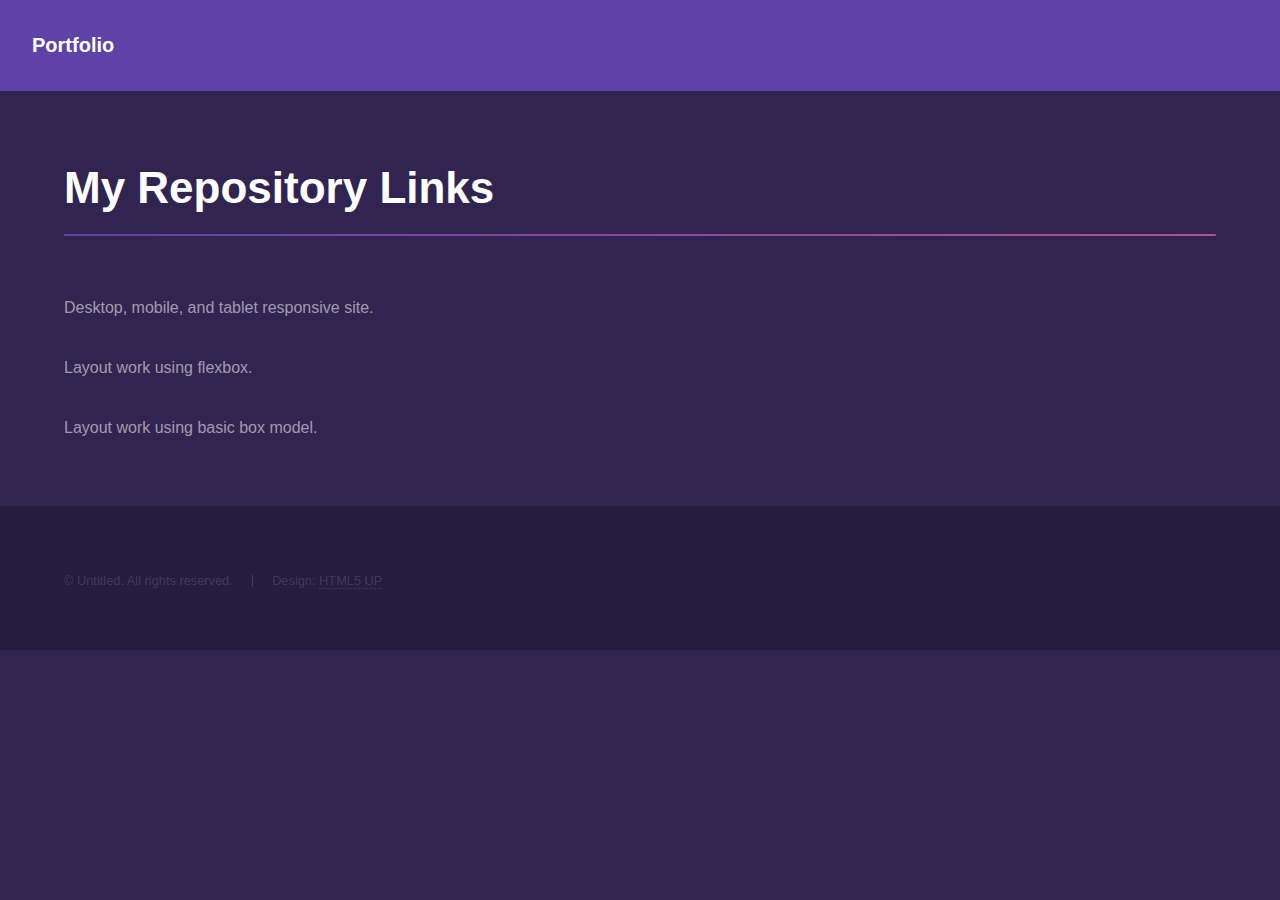
==== generic.html @ 074ce319 "Fixed Root Directory Problem" ====
﻿<!DOCTYPE HTML>
<!--
	Hyperspace by HTML5 UP
	html5up.net | @ajlkn
	Free for personal and commercial use under the CCA 3.0 license (html5up.net/license)
-->
<html>
	<head>
		<title>GitHub Repos - Kodi O'Neil</title>
		<meta charset="utf-8" />
		<meta name="viewport" content="width=device-width, initial-scale=1, user-scalable=no" />
		<link rel="stylesheet" href="assets/css/main.css" />
		<noscript><link rel="stylesheet" href="assets/css/noscript.css" /></noscript>
	</head>
	<body class="is-preload">

		<!-- Header -->
			<header id="header">
				<a href="index.html" class="title">Portfolio</a>
			</header>

		<!-- Wrapper -->
			<div id="wrapper">

				<!-- Main -->
					<section id="main" class="wrapper">
                        <div class="inner">
                            <h1 class="major">My Repository Links</h1>
                            <a href="https://github.com/yutveg/responsive-web-design-I/tree/kodi-oneil"><p>Desktop, mobile, and tablet responsive site.</p></a>
                            <a href="https://github.com/yutveg/UI-III-Flexbox/tree/flexboxdoublebranch"><p>Layout work using flexbox.</p></a>
                            <a href="https://github.com/yutveg/User-Interface/tree/Kodi-ONeil-Double"><p>Layout work using basic box model.</p></a>
                        </div>
					</section>

			</div>

		<!-- Footer -->
			<footer id="footer" class="wrapper alt">
				<div class="inner">
					<ul class="menu">
						<li>&copy; Untitled. All rights reserved.</li><li>Design: <a href="http://html5up.net">HTML5 UP</a></li>
					</ul>
				</div>
			</footer>

		<!-- Scripts -->
			<script src="assets/js/jquery.min.js"></script>
			<script src="assets/js/jquery.scrollex.min.js"></script>
			<script src="assets/js/jquery.scrolly.min.js"></script>
			<script src="assets/js/browser.min.js"></script>
			<script src="assets/js/breakpoints.min.js"></script>
			<script src="assets/js/util.js"></script>
			<script src="assets/js/main.js"></script>

	</body>
</html>
---- assets/css/main.css ----
@import url(fontawesome-all.min.css);

/*
	Hyperspace by HTML5 UP
	html5up.net | @ajlkn
	Free for personal and commercial use under the CCA 3.0 license (html5up.net/license)
*/

html, body, div, span, applet, object,
iframe, h1, h2, h3, h4, h5, h6, p, blockquote,
pre, a, abbr, acronym, address, big, cite,
code, del, dfn, em, img, ins, kbd, q, s, samp,
small, strike, strong, sub, sup, tt, var, b,
u, i, center, dl, dt, dd, ol, ul, li, fieldset,
form, label, legend, table, caption, tbody,
tfoot, thead, tr, th, td, article, aside,
canvas, details, embed, figure, figcaption,
footer, header, hgroup, menu, nav, output, ruby,
section, summary, time, mark, audio, video {
	margin: 0;
	padding: 0;
	border: 0;
	font-size: 100%;
	font: inherit;
	vertical-align: baseline;}

article, aside, details, figcaption, figure,
footer, header, hgroup, menu, nav, section {
	display: block;}

body {
	line-height: 1;
}

ol, ul {
	list-style: none;
}

blockquote, q {
	quotes: none;
}

	blockquote:before, blockquote:after, q:before, q:after {
		content: '';
		content: none;
	}

table {
	border-collapse: collapse;
	border-spacing: 0;
}

body {
	-webkit-text-size-adjust: none;
}

mark {
	background-color: transparent;
	color: inherit;
}

input::-moz-focus-inner {
	border: 0;
	padding: 0;
}

input, select, textarea {
	-moz-appearance: none;
	-webkit-appearance: none;
	-ms-appearance: none;
	appearance: none;
}

/* Basic */

	@-ms-viewport {
		width: device-width;
	}

	body {
		-ms-overflow-style: scrollbar;
	}

	@media screen and (max-width: 480px) {

		html, body {
			min-width: 320px;
		}

	}

	html {
		box-sizing: border-box;
	}

	*, *:before, *:after {
		box-sizing: inherit;
	}

	body {
		background: #312450;
	}

		body.is-preload *, body.is-preload *:before, body.is-preload *:after {
			-moz-animation: none !important;
			-webkit-animation: none !important;
			-ms-animation: none !important;
			animation: none !important;
			-moz-transition: none !important;
			-webkit-transition: none !important;
			-ms-transition: none !important;
			transition: none !important;
		}

/* Type */

	body, input, select, textarea {
		color: rgba(255, 255, 255, 0.55);
		font-family: Arial, Helvetica, sans-serif;
		font-size: 16.5pt;
		font-weight: normal;
		line-height: 1.75;
	}

		@media screen and (max-width: 1680px) {

			body, input, select, textarea {
				font-size: 13pt;
			}

		}

		@media screen and (max-width: 1280px) {

			body, input, select, textarea {
				font-size: 12pt;
			}

		}

		@media screen and (max-width: 360px) {

			body, input, select, textarea {
				font-size: 11pt;
			}

		}

	a {
		-moz-transition: color 0.2s ease, border-bottom-color 0.2s ease;
		-webkit-transition: color 0.2s ease, border-bottom-color 0.2s ease;
		-ms-transition: color 0.2s ease, border-bottom-color 0.2s ease;
		transition: color 0.2s ease, border-bottom-color 0.2s ease;
		border-bottom: dotted 1px rgba(255, 255, 255, 0.35);
		color: inherit;
		text-decoration: none;
	}

		a:hover {
			border-bottom-color: transparent;
			color: #ffffff;
		}

	strong, b {
		color: #ffffff;
		font-weight: bold;
	}

	em, i {
		font-style: italic;
	}

	p {
		margin: 0 0 2em 0;
	}

	h1, h2, h3, h4, h5, h6 {
		color: #ffffff;
		font-weight: bold;
		line-height: 1.5;
		margin: 0 0 0.5em 0;
	}

		h1 a, h2 a, h3 a, h4 a, h5 a, h6 a {
			color: inherit;
			text-decoration: none;
		}

	h1 {
		font-size: 2.75em;
	}

		h1.major {
			margin: 0 0 1.3em 0;
			position: relative;
			padding-bottom: 0.35em;
		}

			h1.major:after {
				background-image: -moz-linear-gradient(to right, #5e42a6, #b74e91);
				background-image: -webkit-linear-gradient(to right, #5e42a6, #b74e91);
				background-image: -ms-linear-gradient(to right, #5e42a6, #b74e91);
				background-image: linear-gradient(to right, #5e42a6, #b74e91);
				-moz-transition: max-width 0.2s ease;
				-webkit-transition: max-width 0.2s ease;
				-ms-transition: max-width 0.2s ease;
				transition: max-width 0.2s ease;
				border-radius: 0.2em;
				bottom: 0;
				content: '';
				height: 0.05em;
				position: absolute;
				right: 0;
				width: 100%;
			}

	h2 {
		font-size: 1.75em;
	}

	h3 {
		font-size: 1.1em;
	}

	h4 {
		font-size: 1em;
	}

	h5 {
		font-size: 0.8em;
	}

	h6 {
		font-size: 0.6em;
	}

	@media screen and (max-width: 736px) {

		h1 {
			font-size: 2em;
		}

		h2 {
			font-size: 1.25em;
		}

		h3 {
			font-size: 1em;
		}

		h4 {
			font-size: 0.8em;
		}

		h5 {
			font-size: 0.6em;
		}

		h6 {
			font-size: 0.6em;
		}

	}

	sub {
		font-size: 0.8em;
		position: relative;
		top: 0.5em;
	}

	sup {
		font-size: 0.8em;
		position: relative;
		top: -0.5em;
	}

	blockquote {
		border-left: solid 4px rgba(255, 255, 255, 0.15);
		font-style: italic;
		margin: 0 0 2em 0;
		padding: 0.5em 0 0.5em 2em;
	}

	code {
		background: rgba(255, 255, 255, 0.05);
		border-radius: 0.25em;
		border: solid 1px rgba(255, 255, 255, 0.15);
		font-family: "Courier New", monospace;
		font-size: 0.9em;
		margin: 0 0.25em;
		padding: 0.25em 0.65em;
	}

	pre {
		-webkit-overflow-scrolling: touch;
		font-family: "Courier New", monospace;
		font-size: 0.9em;
		margin: 0 0 2em 0;
	}

		pre code {
			display: block;
			line-height: 1.75em;
			padding: 1em 1.5em;
			overflow-x: auto;
		}

	hr {
		border: 0;
		border-bottom: solid 1px rgba(255, 255, 255, 0.15);
		margin: 2em 0;
	}

		hr.major {
			margin: 3em 0;
		}

	.align-left {
		text-align: left;
	}

	.align-center {
		text-align: center;
	}

	.align-right {
		text-align: right;
	}

/* Row */

	.row {
		display: flex;
		flex-wrap: wrap;
		box-sizing: border-box;
		align-items: stretch;
	}

		.row > * {
			box-sizing: border-box;
		}

		.row.gtr-uniform > * > :last-child {
			margin-bottom: 0;
		}

		.row.aln-left {
			justify-content: flex-start;
		}

		.row.aln-center {
			justify-content: center;
		}

		.row.aln-right {
			justify-content: flex-end;
		}

		.row.aln-top {
			align-items: flex-start;
		}

		.row.aln-middle {
			align-items: center;
		}

		.row.aln-bottom {
			align-items: flex-end;
		}

		.row > .imp {
			order: -1;
		}

		.row > .col-1 {
			width: 8.33333%;
		}

		.row > .off-1 {
			margin-left: 8.33333%;
		}

		.row > .col-2 {
			width: 16.66667%;
		}

		.row > .off-2 {
			margin-left: 16.66667%;
		}

		.row > .col-3 {
			width: 25%;
		}

		.row > .off-3 {
			margin-left: 25%;
		}

		.row > .col-4 {
			width: 33.33333%;
		}

		.row > .off-4 {
			margin-left: 33.33333%;
		}

		.row > .col-5 {
			width: 41.66667%;
		}

		.row > .off-5 {
			margin-left: 41.66667%;
		}

		.row > .col-6 {
			width: 50%;
		}

		.row > .off-6 {
			margin-left: 50%;
		}

		.row > .col-7 {
			width: 58.33333%;
		}

		.row > .off-7 {
			margin-left: 58.33333%;
		}

		.row > .col-8 {
			width: 66.66667%;
		}

		.row > .off-8 {
			margin-left: 66.66667%;
		}

		.row > .col-9 {
			width: 75%;
		}

		.row > .off-9 {
			margin-left: 75%;
		}

		.row > .col-10 {
			width: 83.33333%;
		}

		.row > .off-10 {
			margin-left: 83.33333%;
		}

		.row > .col-11 {
			width: 91.66667%;
		}

		.row > .off-11 {
			margin-left: 91.66667%;
		}

		.row > .col-12 {
			width: 100%;
		}

		.row > .off-12 {
			margin-left: 100%;
		}

		.row.gtr-0 {
			margin-top: 0;
			margin-left: 0em;
		}

			.row.gtr-0 > * {
				padding: 0 0 0 0em;
			}

			.row.gtr-0.gtr-uniform {
				margin-top: 0em;
			}

				.row.gtr-0.gtr-uniform > * {
					padding-top: 0em;
				}

		.row.gtr-25 {
			margin-top: 0;
			margin-left: -0.375em;
		}

			.row.gtr-25 > * {
				padding: 0 0 0 0.375em;
			}

			.row.gtr-25.gtr-uniform {
				margin-top: -0.375em;
			}

				.row.gtr-25.gtr-uniform > * {
					padding-top: 0.375em;
				}

		.row.gtr-50 {
			margin-top: 0;
			margin-left: -0.75em;
		}

			.row.gtr-50 > * {
				padding: 0 0 0 0.75em;
			}

			.row.gtr-50.gtr-uniform {
				margin-top: -0.75em;
			}

				.row.gtr-50.gtr-uniform > * {
					padding-top: 0.75em;
				}

		.row {
			margin-top: 0;
			margin-left: -1.5em;
		}

			.row > * {
				padding: 0 0 0 1.5em;
			}

			.row.gtr-uniform {
				margin-top: -1.5em;
			}

				.row.gtr-uniform > * {
					padding-top: 1.5em;
				}

		.row.gtr-150 {
			margin-top: 0;
			margin-left: -2.25em;
		}

			.row.gtr-150 > * {
				padding: 0 0 0 2.25em;
			}

			.row.gtr-150.gtr-uniform {
				margin-top: -2.25em;
			}

				.row.gtr-150.gtr-uniform > * {
					padding-top: 2.25em;
				}

		.row.gtr-200 {
			margin-top: 0;
			margin-left: -3em;
		}

			.row.gtr-200 > * {
				padding: 0 0 0 3em;
			}

			.row.gtr-200.gtr-uniform {
				margin-top: -3em;
			}

				.row.gtr-200.gtr-uniform > * {
					padding-top: 3em;
				}

		@media screen and (max-width: 1680px) {

			.row {
				display: flex;
				flex-wrap: wrap;
				box-sizing: border-box;
				align-items: stretch;
			}

				.row > * {
					box-sizing: border-box;
				}

				.row.gtr-uniform > * > :last-child {
					margin-bottom: 0;
				}

				.row.aln-left {
					justify-content: flex-start;
				}

				.row.aln-center {
					justify-content: center;
				}

				.row.aln-right {
					justify-content: flex-end;
				}

				.row.aln-top {
					align-items: flex-start;
				}

				.row.aln-middle {
					align-items: center;
				}

				.row.aln-bottom {
					align-items: flex-end;
				}

				.row > .imp-xlarge {
					order: -1;
				}

				.row > .col-1-xlarge {
					width: 8.33333%;
				}

				.row > .off-1-xlarge {
					margin-left: 8.33333%;
				}

				.row > .col-2-xlarge {
					width: 16.66667%;
				}

				.row > .off-2-xlarge {
					margin-left: 16.66667%;
				}

				.row > .col-3-xlarge {
					width: 25%;
				}

				.row > .off-3-xlarge {
					margin-left: 25%;
				}

				.row > .col-4-xlarge {
					width: 33.33333%;
				}

				.row > .off-4-xlarge {
					margin-left: 33.33333%;
				}

				.row > .col-5-xlarge {
					width: 41.66667%;
				}

				.row > .off-5-xlarge {
					margin-left: 41.66667%;
				}

				.row > .col-6-xlarge {
					width: 50%;
				}

				.row > .off-6-xlarge {
					margin-left: 50%;
				}

				.row > .col-7-xlarge {
					width: 58.33333%;
				}

				.row > .off-7-xlarge {
					margin-left: 58.33333%;
				}

				.row > .col-8-xlarge {
					width: 66.66667%;
				}

				.row > .off-8-xlarge {
					margin-left: 66.66667%;
				}

				.row > .col-9-xlarge {
					width: 75%;
				}

				.row > .off-9-xlarge {
					margin-left: 75%;
				}

				.row > .col-10-xlarge {
					width: 83.33333%;
				}

				.row > .off-10-xlarge {
					margin-left: 83.33333%;
				}

				.row > .col-11-xlarge {
					width: 91.66667%;
				}

				.row > .off-11-xlarge {
					margin-left: 91.66667%;
				}

				.row > .col-12-xlarge {
					width: 100%;
				}

				.row > .off-12-xlarge {
					margin-left: 100%;
				}

				.row.gtr-0 {
					margin-top: 0;
					margin-left: 0em;
				}

					.row.gtr-0 > * {
						padding: 0 0 0 0em;
					}

					.row.gtr-0.gtr-uniform {
						margin-top: 0em;
					}

						.row.gtr-0.gtr-uniform > * {
							padding-top: 0em;
						}

				.row.gtr-25 {
					margin-top: 0;
					margin-left: -0.375em;
				}

					.row.gtr-25 > * {
						padding: 0 0 0 0.375em;
					}

					.row.gtr-25.gtr-uniform {
						margin-top: -0.375em;
					}

						.row.gtr-25.gtr-uniform > * {
							padding-top: 0.375em;
						}

				.row.gtr-50 {
					margin-top: 0;
					margin-left: -0.75em;
				}

					.row.gtr-50 > * {
						padding: 0 0 0 0.75em;
					}

					.row.gtr-50.gtr-uniform {
						margin-top: -0.75em;
					}

						.row.gtr-50.gtr-uniform > * {
							padding-top: 0.75em;
						}

				.row {
					margin-top: 0;
					margin-left: -1.5em;
				}

					.row > * {
						padding: 0 0 0 1.5em;
					}

					.row.gtr-uniform {
						margin-top: -1.5em;
					}

						.row.gtr-uniform > * {
							padding-top: 1.5em;
						}

				.row.gtr-150 {
					margin-top: 0;
					margin-left: -2.25em;
				}

					.row.gtr-150 > * {
						padding: 0 0 0 2.25em;
					}

					.row.gtr-150.gtr-uniform {
						margin-top: -2.25em;
					}

						.row.gtr-150.gtr-uniform > * {
							padding-top: 2.25em;
						}

				.row.gtr-200 {
					margin-top: 0;
					margin-left: -3em;
				}

					.row.gtr-200 > * {
						padding: 0 0 0 3em;
					}

					.row.gtr-200.gtr-uniform {
						margin-top: -3em;
					}

						.row.gtr-200.gtr-uniform > * {
							padding-top: 3em;
						}

		}

		@media screen and (max-width: 1280px) {

			.row {
				display: flex;
				flex-wrap: wrap;
				box-sizing: border-box;
				align-items: stretch;
			}

				.row > * {
					box-sizing: border-box;
				}

				.row.gtr-uniform > * > :last-child {
					margin-bottom: 0;
				}

				.row.aln-left {
					justify-content: flex-start;
				}

				.row.aln-center {
					justify-content: center;
				}

				.row.aln-right {
					justify-content: flex-end;
				}

				.row.aln-top {
					align-items: flex-start;
				}

				.row.aln-middle {
					align-items: center;
				}

				.row.aln-bottom {
					align-items: flex-end;
				}

				.row > .imp-large {
					order: -1;
				}

				.row > .col-1-large {
					width: 8.33333%;
				}

				.row > .off-1-large {
					margin-left: 8.33333%;
				}

				.row > .col-2-large {
					width: 16.66667%;
				}

				.row > .off-2-large {
					margin-left: 16.66667%;
				}

				.row > .col-3-large {
					width: 25%;
				}

				.row > .off-3-large {
					margin-left: 25%;
				}

				.row > .col-4-large {
					width: 33.33333%;
				}

				.row > .off-4-large {
					margin-left: 33.33333%;
				}

				.row > .col-5-large {
					width: 41.66667%;
				}

				.row > .off-5-large {
					margin-left: 41.66667%;
				}

				.row > .col-6-large {
					width: 50%;
				}

				.row > .off-6-large {
					margin-left: 50%;
				}

				.row > .col-7-large {
					width: 58.33333%;
				}

				.row > .off-7-large {
					margin-left: 58.33333%;
				}

				.row > .col-8-large {
					width: 66.66667%;
				}

				.row > .off-8-large {
					margin-left: 66.66667%;
				}

				.row > .col-9-large {
					width: 75%;
				}

				.row > .off-9-large {
					margin-left: 75%;
				}

				.row > .col-10-large {
					width: 83.33333%;
				}

				.row > .off-10-large {
					margin-left: 83.33333%;
				}

				.row > .col-11-large {
					width: 91.66667%;
				}

				.row > .off-11-large {
					margin-left: 91.66667%;
				}

				.row > .col-12-large {
					width: 100%;
				}

				.row > .off-12-large {
					margin-left: 100%;
				}

				.row.gtr-0 {
					margin-top: 0;
					margin-left: 0em;
				}

					.row.gtr-0 > * {
						padding: 0 0 0 0em;
					}

					.row.gtr-0.gtr-uniform {
						margin-top: 0em;
					}

						.row.gtr-0.gtr-uniform > * {
							padding-top: 0em;
						}

				.row.gtr-25 {
					margin-top: 0;
					margin-left: -0.375em;
				}

					.row.gtr-25 > * {
						padding: 0 0 0 0.375em;
					}

					.row.gtr-25.gtr-uniform {
						margin-top: -0.375em;
					}

						.row.gtr-25.gtr-uniform > * {
							padding-top: 0.375em;
						}

				.row.gtr-50 {
					margin-top: 0;
					margin-left: -0.75em;
				}

					.row.gtr-50 > * {
						padding: 0 0 0 0.75em;
					}

					.row.gtr-50.gtr-uniform {
						margin-top: -0.75em;
					}

						.row.gtr-50.gtr-uniform > * {
							padding-top: 0.75em;
						}

				.row {
					margin-top: 0;
					margin-left: -1.5em;
				}

					.row > * {
						padding: 0 0 0 1.5em;
					}

					.row.gtr-uniform {
						margin-top: -1.5em;
					}

						.row.gtr-uniform > * {
							padding-top: 1.5em;
						}

				.row.gtr-150 {
					margin-top: 0;
					margin-left: -2.25em;
				}

					.row.gtr-150 > * {
						padding: 0 0 0 2.25em;
					}

					.row.gtr-150.gtr-uniform {
						margin-top: -2.25em;
					}

						.row.gtr-150.gtr-uniform > * {
							padding-top: 2.25em;
						}

				.row.gtr-200 {
					margin-top: 0;
					margin-left: -3em;
				}

					.row.gtr-200 > * {
						padding: 0 0 0 3em;
					}

					.row.gtr-200.gtr-uniform {
						margin-top: -3em;
					}

						.row.gtr-200.gtr-uniform > * {
							padding-top: 3em;
						}

		}

		@media screen and (max-width: 980px) {

			.row {
				display: flex;
				flex-wrap: wrap;
				box-sizing: border-box;
				align-items: stretch;
			}

				.row > * {
					box-sizing: border-box;
				}

				.row.gtr-uniform > * > :last-child {
					margin-bottom: 0;
				}

				.row.aln-left {
					justify-content: flex-start;
				}

				.row.aln-center {
					justify-content: center;
				}

				.row.aln-right {
					justify-content: flex-end;
				}

				.row.aln-top {
					align-items: flex-start;
				}

				.row.aln-middle {
					align-items: center;
				}

				.row.aln-bottom {
					align-items: flex-end;
				}

				.row > .imp-medium {
					order: -1;
				}

				.row > .col-1-medium {
					width: 8.33333%;
				}

				.row > .off-1-medium {
					margin-left: 8.33333%;
				}

				.row > .col-2-medium {
					width: 16.66667%;
				}

				.row > .off-2-medium {
					margin-left: 16.66667%;
				}

				.row > .col-3-medium {
					width: 25%;
				}

				.row > .off-3-medium {
					margin-left: 25%;
				}

				.row > .col-4-medium {
					width: 33.33333%;
				}

				.row > .off-4-medium {
					margin-left: 33.33333%;
				}

				.row > .col-5-medium {
					width: 41.66667%;
				}

				.row > .off-5-medium {
					margin-left: 41.66667%;
				}

				.row > .col-6-medium {
					width: 50%;
				}

				.row > .off-6-medium {
					margin-left: 50%;
				}

				.row > .col-7-medium {
					width: 58.33333%;
				}

				.row > .off-7-medium {
					margin-left: 58.33333%;
				}

				.row > .col-8-medium {
					width: 66.66667%;
				}

				.row > .off-8-medium {
					margin-left: 66.66667%;
				}

				.row > .col-9-medium {
					width: 75%;
				}

				.row > .off-9-medium {
					margin-left: 75%;
				}

				.row > .col-10-medium {
					width: 83.33333%;
				}

				.row > .off-10-medium {
					margin-left: 83.33333%;
				}

				.row > .col-11-medium {
					width: 91.66667%;
				}

				.row > .off-11-medium {
					margin-left: 91.66667%;
				}

				.row > .col-12-medium {
					width: 100%;
				}

				.row > .off-12-medium {
					margin-left: 100%;
				}

				.row.gtr-0 {
					margin-top: 0;
					margin-left: 0em;
				}

					.row.gtr-0 > * {
						padding: 0 0 0 0em;
					}

					.row.gtr-0.gtr-uniform {
						margin-top: 0em;
					}

						.row.gtr-0.gtr-uniform > * {
							padding-top: 0em;
						}

				.row.gtr-25 {
					margin-top: 0;
					margin-left: -0.375em;
				}

					.row.gtr-25 > * {
						padding: 0 0 0 0.375em;
					}

					.row.gtr-25.gtr-uniform {
						margin-top: -0.375em;
					}

						.row.gtr-25.gtr-uniform > * {
							padding-top: 0.375em;
						}

				.row.gtr-50 {
					margin-top: 0;
					margin-left: -0.75em;
				}

					.row.gtr-50 > * {
						padding: 0 0 0 0.75em;
					}

					.row.gtr-50.gtr-uniform {
						margin-top: -0.75em;
					}

						.row.gtr-50.gtr-uniform > * {
							padding-top: 0.75em;
						}

				.row {
					margin-top: 0;
					margin-left: -1.5em;
				}

					.row > * {
						padding: 0 0 0 1.5em;
					}

					.row.gtr-uniform {
						margin-top: -1.5em;
					}

						.row.gtr-uniform > * {
							padding-top: 1.5em;
						}

				.row.gtr-150 {
					margin-top: 0;
					margin-left: -2.25em;
				}

					.row.gtr-150 > * {
						padding: 0 0 0 2.25em;
					}

					.row.gtr-150.gtr-uniform {
						margin-top: -2.25em;
					}

						.row.gtr-150.gtr-uniform > * {
							padding-top: 2.25em;
						}

				.row.gtr-200 {
					margin-top: 0;
					margin-left: -3em;
				}

					.row.gtr-200 > * {
						padding: 0 0 0 3em;
					}

					.row.gtr-200.gtr-uniform {
						margin-top: -3em;
					}

						.row.gtr-200.gtr-uniform > * {
							padding-top: 3em;
						}

		}

		@media screen and (max-width: 736px) {

			.row {
				display: flex;
				flex-wrap: wrap;
				box-sizing: border-box;
				align-items: stretch;
			}

				.row > * {
					box-sizing: border-box;
				}

				.row.gtr-uniform > * > :last-child {
					margin-bottom: 0;
				}

				.row.aln-left {
					justify-content: flex-start;
				}

				.row.aln-center {
					justify-content: center;
				}

				.row.aln-right {
					justify-content: flex-end;
				}

				.row.aln-top {
					align-items: flex-start;
				}

				.row.aln-middle {
					align-items: center;
				}

				.row.aln-bottom {
					align-items: flex-end;
				}

				.row > .imp-small {
					order: -1;
				}

				.row > .col-1-small {
					width: 8.33333%;
				}

				.row > .off-1-small {
					margin-left: 8.33333%;
				}

				.row > .col-2-small {
					width: 16.66667%;
				}

				.row > .off-2-small {
					margin-left: 16.66667%;
				}

				.row > .col-3-small {
					width: 25%;
				}

				.row > .off-3-small {
					margin-left: 25%;
				}

				.row > .col-4-small {
					width: 33.33333%;
				}

				.row > .off-4-small {
					margin-left: 33.33333%;
				}

				.row > .col-5-small {
					width: 41.66667%;
				}

				.row > .off-5-small {
					margin-left: 41.66667%;
				}

				.row > .col-6-small {
					width: 50%;
				}

				.row > .off-6-small {
					margin-left: 50%;
				}

				.row > .col-7-small {
					width: 58.33333%;
				}

				.row > .off-7-small {
					margin-left: 58.33333%;
				}

				.row > .col-8-small {
					width: 66.66667%;
				}

				.row > .off-8-small {
					margin-left: 66.66667%;
				}

				.row > .col-9-small {
					width: 75%;
				}

				.row > .off-9-small {
					margin-left: 75%;
				}

				.row > .col-10-small {
					width: 83.33333%;
				}

				.row > .off-10-small {
					margin-left: 83.33333%;
				}

				.row > .col-11-small {
					width: 91.66667%;
				}

				.row > .off-11-small {
					margin-left: 91.66667%;
				}

				.row > .col-12-small {
					width: 100%;
				}

				.row > .off-12-small {
					margin-left: 100%;
				}

				.row.gtr-0 {
					margin-top: 0;
					margin-left: 0em;
				}

					.row.gtr-0 > * {
						padding: 0 0 0 0em;
					}

					.row.gtr-0.gtr-uniform {
						margin-top: 0em;
					}

						.row.gtr-0.gtr-uniform > * {
							padding-top: 0em;
						}

				.row.gtr-25 {
					margin-top: 0;
					margin-left: -0.375em;
				}

					.row.gtr-25 > * {
						padding: 0 0 0 0.375em;
					}

					.row.gtr-25.gtr-uniform {
						margin-top: -0.375em;
					}

						.row.gtr-25.gtr-uniform > * {
							padding-top: 0.375em;
						}

				.row.gtr-50 {
					margin-top: 0;
					margin-left: -0.75em;
				}

					.row.gtr-50 > * {
						padding: 0 0 0 0.75em;
					}

					.row.gtr-50.gtr-uniform {
						margin-top: -0.75em;
					}

						.row.gtr-50.gtr-uniform > * {
							padding-top: 0.75em;
						}

				.row {
					margin-top: 0;
					margin-left: -1.5em;
				}

					.row > * {
						padding: 0 0 0 1.5em;
					}

					.row.gtr-uniform {
						margin-top: -1.5em;
					}

						.row.gtr-uniform > * {
							padding-top: 1.5em;
						}

				.row.gtr-150 {
					margin-top: 0;
					margin-left: -2.25em;
				}

					.row.gtr-150 > * {
						padding: 0 0 0 2.25em;
					}

					.row.gtr-150.gtr-uniform {
						margin-top: -2.25em;
					}

						.row.gtr-150.gtr-uniform > * {
							padding-top: 2.25em;
						}

				.row.gtr-200 {
					margin-top: 0;
					margin-left: -3em;
				}

					.row.gtr-200 > * {
						padding: 0 0 0 3em;
					}

					.row.gtr-200.gtr-uniform {
						margin-top: -3em;
					}

						.row.gtr-200.gtr-uniform > * {
							padding-top: 3em;
						}

		}

		@media screen and (max-width: 480px) {

			.row {
				display: flex;
				flex-wrap: wrap;
				box-sizing: border-box;
				align-items: stretch;
			}

				.row > * {
					box-sizing: border-box;
				}

				.row.gtr-uniform > * > :last-child {
					margin-bottom: 0;
				}

				.row.aln-left {
					justify-content: flex-start;
				}

				.row.aln-center {
					justify-content: center;
				}

				.row.aln-right {
					justify-content: flex-end;
				}

				.row.aln-top {
					align-items: flex-start;
				}

				.row.aln-middle {
					align-items: center;
				}

				.row.aln-bottom {
					align-items: flex-end;
				}

				.row > .imp-xsmall {
					order: -1;
				}

				.row > .col-1-xsmall {
					width: 8.33333%;
				}

				.row > .off-1-xsmall {
					margin-left: 8.33333%;
				}

				.row > .col-2-xsmall {
					width: 16.66667%;
				}

				.row > .off-2-xsmall {
					margin-left: 16.66667%;
				}

				.row > .col-3-xsmall {
					width: 25%;
				}

				.row > .off-3-xsmall {
					margin-left: 25%;
				}

				.row > .col-4-xsmall {
					width: 33.33333%;
				}

				.row > .off-4-xsmall {
					margin-left: 33.33333%;
				}

				.row > .col-5-xsmall {
					width: 41.66667%;
				}

				.row > .off-5-xsmall {
					margin-left: 41.66667%;
				}

				.row > .col-6-xsmall {
					width: 50%;
				}

				.row > .off-6-xsmall {
					margin-left: 50%;
				}

				.row > .col-7-xsmall {
					width: 58.33333%;
				}

				.row > .off-7-xsmall {
					margin-left: 58.33333%;
				}

				.row > .col-8-xsmall {
					width: 66.66667%;
				}

				.row > .off-8-xsmall {
					margin-left: 66.66667%;
				}

				.row > .col-9-xsmall {
					width: 75%;
				}

				.row > .off-9-xsmall {
					margin-left: 75%;
				}

				.row > .col-10-xsmall {
					width: 83.33333%;
				}

				.row > .off-10-xsmall {
					margin-left: 83.33333%;
				}

				.row > .col-11-xsmall {
					width: 91.66667%;
				}

				.row > .off-11-xsmall {
					margin-left: 91.66667%;
				}

				.row > .col-12-xsmall {
					width: 100%;
				}

				.row > .off-12-xsmall {
					margin-left: 100%;
				}

				.row.gtr-0 {
					margin-top: 0;
					margin-left: 0em;
				}

					.row.gtr-0 > * {
						padding: 0 0 0 0em;
					}

					.row.gtr-0.gtr-uniform {
						margin-top: 0em;
					}

						.row.gtr-0.gtr-uniform > * {
							padding-top: 0em;
						}

				.row.gtr-25 {
					margin-top: 0;
					margin-left: -0.375em;
				}

					.row.gtr-25 > * {
						padding: 0 0 0 0.375em;
					}

					.row.gtr-25.gtr-uniform {
						margin-top: -0.375em;
					}

						.row.gtr-25.gtr-uniform > * {
							padding-top: 0.375em;
						}

				.row.gtr-50 {
					margin-top: 0;
					margin-left: -0.75em;
				}

					.row.gtr-50 > * {
						padding: 0 0 0 0.75em;
					}

					.row.gtr-50.gtr-uniform {
						margin-top: -0.75em;
					}

						.row.gtr-50.gtr-uniform > * {
							padding-top: 0.75em;
						}

				.row {
					margin-top: 0;
					margin-left: -1.5em;
				}

					.row > * {
						padding: 0 0 0 1.5em;
					}

					.row.gtr-uniform {
						margin-top: -1.5em;
					}

						.row.gtr-uniform > * {
							padding-top: 1.5em;
						}

				.row.gtr-150 {
					margin-top: 0;
					margin-left: -2.25em;
				}

					.row.gtr-150 > * {
						padding: 0 0 0 2.25em;
					}

					.row.gtr-150.gtr-uniform {
						margin-top: -2.25em;
					}

						.row.gtr-150.gtr-uniform > * {
							padding-top: 2.25em;
						}

				.row.gtr-200 {
					margin-top: 0;
					margin-left: -3em;
				}

					.row.gtr-200 > * {
						padding: 0 0 0 3em;
					}

					.row.gtr-200.gtr-uniform {
						margin-top: -3em;
					}

						.row.gtr-200.gtr-uniform > * {
							padding-top: 3em;
						}

		}

/* Box */

	.box {
		border-radius: 0.25em;
		border: solid 1px rgba(255, 255, 255, 0.15);
		margin-bottom: 2em;
		padding: 1.5em;
	}

		.box > :last-child,
		.box > :last-child > :last-child,
		.box > :last-child > :last-child > :last-child {
			margin-bottom: 0;
		}

		.box.alt {
			border: 0;
			border-radius: 0;
			padding: 0;
		}

/* Button */

	input[type="submit"],
	input[type="reset"],
	input[type="button"],
	button,
	.button {
		-moz-appearance: none;
		-webkit-appearance: none;
		-ms-appearance: none;
		appearance: none;
		-moz-transition: border-color 0.2s ease;
		-webkit-transition: border-color 0.2s ease;
		-ms-transition: border-color 0.2s ease;
		transition: border-color 0.2s ease;
		background-color: transparent;
		border: solid 1px !important;
		border-color: rgba(255, 255, 255, 0.15) !important;
		border-radius: 3em;
		color: #ffffff !important;
		cursor: pointer;
		display: inline-block;
		font-size: 0.6em;
		font-weight: bold;
		height: calc(4.75em + 2px);
		letter-spacing: 0.25em;
		line-height: 4.75em;
		outline: 0;
		padding: 0 3.75em;
		position: relative;
		text-align: center;
		text-decoration: none;
		text-transform: uppercase;
		white-space: nowrap;
	}

		input[type="submit"]:after,
		input[type="reset"]:after,
		input[type="button"]:after,
		button:after,
		.button:after {
			-moz-transform: scale(0.25);
			-webkit-transform: scale(0.25);
			-ms-transform: scale(0.25);
			transform: scale(0.25);
			pointer-events: none;
			-moz-transition: opacity 0.2s ease, -moz-transform 0.2s ease;
			-webkit-transition: opacity 0.2s ease, -webkit-transform 0.2s ease;
			-ms-transition: opacity 0.2s ease, -ms-transform 0.2s ease;
			transition: opacity 0.2s ease, transform 0.2s ease;
			background: #ffffff;
			border-radius: 3em;
			content: '';
			height: 100%;
			left: 0;
			opacity: 0;
			position: absolute;
			top: 0;
			width: 100%;
		}

		input[type="submit"].icon:before,
		input[type="reset"].icon:before,
		input[type="button"].icon:before,
		button.icon:before,
		.button.icon:before {
			margin-right: 0.75em;
		}

		input[type="submit"].fit,
		input[type="reset"].fit,
		input[type="button"].fit,
		button.fit,
		.button.fit {
			width: 100%;
		}

		input[type="submit"].small,
		input[type="reset"].small,
		input[type="button"].small,
		button.small,
		.button.small {
			font-size: 0.4em;
		}

		input[type="submit"].large,
		input[type="reset"].large,
		input[type="button"].large,
		button.large,
		.button.large {
			font-size: 0.8em;
		}

		input[type="submit"].primary,
		input[type="reset"].primary,
		input[type="button"].primary,
		button.primary,
		.button.primary {
			background-color: #ffffff;
			color: #312450 !important;
		}

			input[type="submit"].primary:after,
			input[type="reset"].primary:after,
			input[type="button"].primary:after,
			button.primary:after,
			.button.primary:after {
				display: none;
			}

		input[type="submit"].disabled, input[type="submit"]:disabled,
		input[type="reset"].disabled,
		input[type="reset"]:disabled,
		input[type="button"].disabled,
		input[type="button"]:disabled,
		button.disabled,
		button:disabled,
		.button.disabled,
		.button:disabled {
			cursor: default;
			opacity: 0.5;
			pointer-events: none;
		}

		input[type="submit"]:hover,
		input[type="reset"]:hover,
		input[type="button"]:hover,
		button:hover,
		.button:hover {
			border-color: rgba(255, 255, 255, 0.55) !important;
		}

			input[type="submit"]:hover:after,
			input[type="reset"]:hover:after,
			input[type="button"]:hover:after,
			button:hover:after,
			.button:hover:after {
				opacity: 0.05;
				-moz-transform: scale(1);
				-webkit-transform: scale(1);
				-ms-transform: scale(1);
				transform: scale(1);
			}

			input[type="submit"]:hover:active,
			input[type="reset"]:hover:active,
			input[type="button"]:hover:active,
			button:hover:active,
			.button:hover:active {
				border-color: #ffffff !important;
			}

				input[type="submit"]:hover:active:after,
				input[type="reset"]:hover:active:after,
				input[type="button"]:hover:active:after,
				button:hover:active:after,
				.button:hover:active:after {
					opacity: 0.1;
				}

/* Features */

	.features {
		display: -moz-flex;
		display: -webkit-flex;
		display: -ms-flex;
		display: flex;
		-moz-flex-wrap: wrap;
		-webkit-flex-wrap: wrap;
		-ms-flex-wrap: wrap;
		flex-wrap: wrap;
		border-radius: 0.25em;
		border: solid 1px rgba(255, 255, 255, 0.15);
		background: rgba(255, 255, 255, 0.05);
		margin: 0 0 2em 0;
	}

		.features section {
			padding: 3.5em 3em 1em 7em ;
			width: 50%;
			border-top: solid 1px rgba(255, 255, 255, 0.15);
			position: relative;
		}

			.features section:nth-child(-n + 2) {
				border-top-width: 0;
			}

			.features section:nth-child(2n) {
				border-left: solid 1px rgba(255, 255, 255, 0.15);
			}

			.features section .icon {
				-moz-transition: opacity 0.5s ease, -moz-transform 0.5s ease;
				-webkit-transition: opacity 0.5s ease, -webkit-transform 0.5s ease;
				-ms-transition: opacity 0.5s ease, -ms-transform 0.5s ease;
				transition: opacity 0.5s ease, transform 0.5s ease;
				-moz-transition-delay: 1s;
				-webkit-transition-delay: 1s;
				-ms-transition-delay: 1s;
				transition-delay: 1s;
				-moz-transform: scale(1);
				-webkit-transform: scale(1);
				-ms-transform: scale(1);
				transform: scale(1);
				position: absolute;
				left: 3em;
				top: 3em;
				opacity: 1;
			}

			.features section:nth-child(1) .icon {
				-moz-transition-delay: 0.15s;
				-webkit-transition-delay: 0.15s;
				-ms-transition-delay: 0.15s;
				transition-delay: 0.15s;
			}

			.features section:nth-child(2) .icon {
				-moz-transition-delay: 0.3s;
				-webkit-transition-delay: 0.3s;
				-ms-transition-delay: 0.3s;
				transition-delay: 0.3s;
			}

			.features section:nth-child(3) .icon {
				-moz-transition-delay: 0.45s;
				-webkit-transition-delay: 0.45s;
				-ms-transition-delay: 0.45s;
				transition-delay: 0.45s;
			}

			.features section:nth-child(4) .icon {
				-moz-transition-delay: 0.6s;
				-webkit-transition-delay: 0.6s;
				-ms-transition-delay: 0.6s;
				transition-delay: 0.6s;
			}

			.features section:nth-child(5) .icon {
				-moz-transition-delay: 0.75s;
				-webkit-transition-delay: 0.75s;
				-ms-transition-delay: 0.75s;
				transition-delay: 0.75s;
			}

			.features section:nth-child(6) .icon {
				-moz-transition-delay: 0.9s;
				-webkit-transition-delay: 0.9s;
				-ms-transition-delay: 0.9s;
				transition-delay: 0.9s;
			}

			.features section:nth-child(7) .icon {
				-moz-transition-delay: 1.05s;
				-webkit-transition-delay: 1.05s;
				-ms-transition-delay: 1.05s;
				transition-delay: 1.05s;
			}

			.features section:nth-child(8) .icon {
				-moz-transition-delay: 1.2s;
				-webkit-transition-delay: 1.2s;
				-ms-transition-delay: 1.2s;
				transition-delay: 1.2s;
			}

			.features section:nth-child(9) .icon {
				-moz-transition-delay: 1.35s;
				-webkit-transition-delay: 1.35s;
				-ms-transition-delay: 1.35s;
				transition-delay: 1.35s;
			}

			.features section:nth-child(10) .icon {
				-moz-transition-delay: 1.5s;
				-webkit-transition-delay: 1.5s;
				-ms-transition-delay: 1.5s;
				transition-delay: 1.5s;
			}

			.features section:nth-child(11) .icon {
				-moz-transition-delay: 1.65s;
				-webkit-transition-delay: 1.65s;
				-ms-transition-delay: 1.65s;
				transition-delay: 1.65s;
			}

			.features section:nth-child(12) .icon {
				-moz-transition-delay: 1.8s;
				-webkit-transition-delay: 1.8s;
				-ms-transition-delay: 1.8s;
				transition-delay: 1.8s;
			}

			.features section:nth-child(13) .icon {
				-moz-transition-delay: 1.95s;
				-webkit-transition-delay: 1.95s;
				-ms-transition-delay: 1.95s;
				transition-delay: 1.95s;
			}

			.features section:nth-child(14) .icon {
				-moz-transition-delay: 2.1s;
				-webkit-transition-delay: 2.1s;
				-ms-transition-delay: 2.1s;
				transition-delay: 2.1s;
			}

			.features section:nth-child(15) .icon {
				-moz-transition-delay: 2.25s;
				-webkit-transition-delay: 2.25s;
				-ms-transition-delay: 2.25s;
				transition-delay: 2.25s;
			}

			.features section:nth-child(16) .icon {
				-moz-transition-delay: 2.4s;
				-webkit-transition-delay: 2.4s;
				-ms-transition-delay: 2.4s;
				transition-delay: 2.4s;
			}

			.features section:nth-child(17) .icon {
				-moz-transition-delay: 2.55s;
				-webkit-transition-delay: 2.55s;
				-ms-transition-delay: 2.55s;
				transition-delay: 2.55s;
			}

			.features section:nth-child(18) .icon {
				-moz-transition-delay: 2.7s;
				-webkit-transition-delay: 2.7s;
				-ms-transition-delay: 2.7s;
				transition-delay: 2.7s;
			}

			.features section:nth-child(19) .icon {
				-moz-transition-delay: 2.85s;
				-webkit-transition-delay: 2.85s;
				-ms-transition-delay: 2.85s;
				transition-delay: 2.85s;
			}

			.features section:nth-child(20) .icon {
				-moz-transition-delay: 3s;
				-webkit-transition-delay: 3s;
				-ms-transition-delay: 3s;
				transition-delay: 3s;
			}

		.features.inactive section .icon {
			-moz-transform: scale(0.5);
			-webkit-transform: scale(0.5);
			-ms-transform: scale(0.5);
			transform: scale(0.5);
			opacity: 0;
		}

		@media screen and (max-width: 980px) {

			.features {
				display: block;
			}

				.features section {
					border-top-width: 1px !important;
					border-left-width: 0 !important;
					width: 100%;
				}

					.features section:first-child {
						border-top-width: 0 !important;
					}

		}

		@media screen and (max-width: 736px) {

			.features section {
				padding: 2.5em 1.5em 0.1em 5.5em ;
			}

				.features section .icon {
					left: 1.5em;
					top: 2em;
				}

		}

		@media screen and (max-width: 480px) {

			.features section {
				padding: 2em 1.5em 0.1em 1.5em ;
			}

				.features section .icon {
					left: 0;
					position: relative;
					top: 0;
				}

		}

/* Form */

	form {
		margin: 0 0 2em 0;
	}

		form > :last-child {
			margin-bottom: 0;
		}

		form > .fields {
			display: -moz-flex;
			display: -webkit-flex;
			display: -ms-flex;
			display: flex;
			-moz-flex-wrap: wrap;
			-webkit-flex-wrap: wrap;
			-ms-flex-wrap: wrap;
			flex-wrap: wrap;
			width: calc(100% + 3em);
			margin: -1.5em 0 2em -1.5em;
		}

			form > .fields > .field {
				-moz-flex-grow: 0;
				-webkit-flex-grow: 0;
				-ms-flex-grow: 0;
				flex-grow: 0;
				-moz-flex-shrink: 0;
				-webkit-flex-shrink: 0;
				-ms-flex-shrink: 0;
				flex-shrink: 0;
				padding: 1.5em 0 0 1.5em;
				width: calc(100% - 1.5em);
			}

				form > .fields > .field.half {
					width: calc(50% - 0.75em);
				}

				form > .fields > .field.third {
					width: calc(100%/3 - 0.5em);
				}

				form > .fields > .field.quarter {
					width: calc(25% - 0.375em);
				}

		@media screen and (max-width: 480px) {

			form > .fields {
				width: calc(100% + 3em);
				margin: -1.5em 0 2em -1.5em;
			}

				form > .fields > .field {
					padding: 1.5em 0 0 1.5em;
					width: calc(100% - 1.5em);
				}

					form > .fields > .field.half {
						width: calc(100% - 1.5em);
					}

					form > .fields > .field.third {
						width: calc(100% - 1.5em);
					}

					form > .fields > .field.quarter {
						width: calc(100% - 1.5em);
					}

		}

	label {
		color: #ffffff;
		font-weight: bold;
		line-height: 1.5;
		margin: 0 0 0.7em 0;
		display: block;
		font-size: 1.1em;
	}

	input[type="text"],
	input[type="password"],
	input[type="email"],
	input[type="tel"],
	select,
	textarea {
		-moz-appearance: none;
		-webkit-appearance: none;
		-ms-appearance: none;
		appearance: none;
		background: rgba(255, 255, 255, 0.05);
		border-radius: 0.25em;
		border: none;
		border: solid 1px rgba(255, 255, 255, 0.15);
		color: inherit;
		display: block;
		outline: 0;
		padding: 0 1em;
		text-decoration: none;
		width: 100%;
	}

		input[type="text"]:invalid,
		input[type="password"]:invalid,
		input[type="email"]:invalid,
		input[type="tel"]:invalid,
		select:invalid,
		textarea:invalid {
			box-shadow: none;
		}

		input[type="text"]:focus,
		input[type="password"]:focus,
		input[type="email"]:focus,
		input[type="tel"]:focus,
		select:focus,
		textarea:focus {
			border-color: #ffffff;
			box-shadow: 0 0 0 1px #ffffff;
		}

	select {
		background-image: url("data:image/svg+xml;charset=utf8,%3Csvg xmlns='http://www.w3.org/2000/svg' width='40' height='40' preserveAspectRatio='none' viewBox='0 0 40 40'%3E%3Cpath d='M9.4,12.3l10.4,10.4l10.4-10.4c0.2-0.2,0.5-0.4,0.9-0.4c0.3,0,0.6,0.1,0.9,0.4l3.3,3.3c0.2,0.2,0.4,0.5,0.4,0.9 c0,0.4-0.1,0.6-0.4,0.9L20.7,31.9c-0.2,0.2-0.5,0.4-0.9,0.4c-0.3,0-0.6-0.1-0.9-0.4L4.3,17.3c-0.2-0.2-0.4-0.5-0.4-0.9 c0-0.4,0.1-0.6,0.4-0.9l3.3-3.3c0.2-0.2,0.5-0.4,0.9-0.4S9.1,12.1,9.4,12.3z' fill='rgba(255, 255, 255, 0.15)' /%3E%3C/svg%3E");
		background-size: 1.25rem;
		background-repeat: no-repeat;
		background-position: calc(100% - 1rem) center;
		height: 2.75em;
		padding-right: 2.75em;
		text-overflow: ellipsis;
	}

		select option {
			color: #ffffff;
			background: #312450;
		}

		select:focus::-ms-value {
			background-color: transparent;
		}

		select::-ms-expand {
			display: none;
		}

	input[type="text"],
	input[type="password"],
	input[type="email"],
	select {
		height: 2.75em;
	}

	textarea {
		padding: 0.75em 1em;
	}

		body.is-ie textarea {
			min-height: 10em;
		}

	input[type="checkbox"],
	input[type="radio"] {
		-moz-appearance: none;
		-webkit-appearance: none;
		-ms-appearance: none;
		appearance: none;
		display: block;
		float: left;
		margin-right: -2em;
		opacity: 0;
		width: 1em;
		z-index: -1;
	}

		input[type="checkbox"] + label,
		input[type="radio"] + label {
			text-decoration: none;
			color: rgba(255, 255, 255, 0.55);
			cursor: pointer;
			display: inline-block;
			font-size: 1em;
			font-weight: normal;
			padding-left: 2.4em;
			padding-right: 0.75em;
			position: relative;
		}

			input[type="checkbox"] + label:before,
			input[type="radio"] + label:before {
				-moz-osx-font-smoothing: grayscale;
				-webkit-font-smoothing: antialiased;
				display: inline-block;
				font-style: normal;
				font-variant: normal;
				text-rendering: auto;
				line-height: 1;
				text-transform: none !important;
				font-family: 'Font Awesome 5 Free';
				font-weight: 900;
			}

			input[type="checkbox"] + label:before,
			input[type="radio"] + label:before {
				background: rgba(255, 255, 255, 0.05);
				border-radius: 0.25em;
				border: solid 1px rgba(255, 255, 255, 0.15);
				content: '';
				display: inline-block;
				font-size: 0.8em;
				height: 2.0625em;
				left: 0;
				line-height: 2.0625em;
				position: absolute;
				text-align: center;
				top: 0;
				width: 2.0625em;
			}

		input[type="checkbox"]:checked + label:before,
		input[type="radio"]:checked + label:before {
			background: #ffffff;
			border-color: #ffffff;
			color: #b74e91;
			content: '\f00c';
		}

		input[type="checkbox"]:focus + label:before,
		input[type="radio"]:focus + label:before {
			border-color: #ffffff;
			box-shadow: 0 0 0 1px #ffffff;
		}

	input[type="checkbox"] + label:before {
		border-radius: 0.25em;
	}

	input[type="radio"] + label:before {
		border-radius: 100%;
	}

	::-webkit-input-placeholder {
		color: rgba(255, 255, 255, 0.35) !important;
		opacity: 1.0;
	}

	:-moz-placeholder {
		color: rgba(255, 255, 255, 0.35) !important;
		opacity: 1.0;
	}

	::-moz-placeholder {
		color: rgba(255, 255, 255, 0.35) !important;
		opacity: 1.0;
	}

	:-ms-input-placeholder {
		color: rgba(255, 255, 255, 0.35) !important;
		opacity: 1.0;
	}

/* Icon */

	.icon {
		text-decoration: none;
		border-bottom: none;
		position: relative;
	}

		.icon:before {
			-moz-osx-font-smoothing: grayscale;
			-webkit-font-smoothing: antialiased;
			display: inline-block;
			font-style: normal;
			font-variant: normal;
			text-rendering: auto;
			line-height: 1;
			text-transform: none !important;
			font-family: 'Font Awesome 5 Free';
			font-weight: 400;
		}

		.icon > .label {
			display: none;
		}

		.icon:before {
			line-height: inherit;
		}

		.icon.solid:before {
			font-weight: 900;
		}

		.icon.brands:before {
			font-family: 'Font Awesome 5 Brands';
		}

		.icon.major {
			width: 2.5em;
			height: 2.5em;
			display: block;
			background: #ffffff;
			border-radius: 100%;
			color: #312450;
			text-align: center;
			line-height: 2.5em;
			margin: 0 0 1.3em 0;
		}

			.icon.major:before {
				font-size: 1.25em;
			}

				.wrapper.style1 .icon.major:before {
					color: #5e42a6;
				}

				.wrapper.style1-alt .icon.major:before {
					color: #493382;
				}

				.wrapper.style2 .icon.major:before {
					color: #5052b5;
				}

				.wrapper.style2-alt .icon.major:before {
					color: #3e4094;
				}

				.wrapper.style3 .icon.major:before {
					color: #b74e91;
				}

				.wrapper.style3-alt .icon.major:before {
					color: #953d75;
				}

/* Image */

	.image {
		border-radius: 0.25em;
		border: 0;
		display: inline-block;
		position: relative;
	}

		.image img {
			border-radius: 0.25em;
			display: block;
		}

		.image.left, .image.right {
			max-width: 40%;
		}

			.image.left img, .image.right img {
				width: 100%;
			}

		.image.left {
			float: left;
			margin: 0 1.5em 1em 0;
			top: 0.25em;
		}

		.image.right {
			float: right;
			margin: 0 0 1em 1.5em;
			top: 0.25em;
		}

		.image.fit {
			display: block;
			margin: 0 0 2em 0;
			width: 100%;
		}

			.image.fit img {
				width: 100%;
			}

		.image.main {
			display: block;
			margin: 0 0 3em 0;
			width: 100%;
		}

			.image.main img {
				width: 100%;
			}

/* List */

	ol {
		list-style: decimal;
		margin: 0 0 2em 0;
		padding-left: 1.25em;
	}

		ol li {
			padding-left: 0.25em;
		}

	ul {
		list-style: disc;
		margin: 0 0 2em 0;
		padding-left: 1em;
	}

		ul li {
			padding-left: 0.5em;
		}

		ul.alt {
			list-style: none;
			padding-left: 0;
		}

			ul.alt li {
				border-top: solid 1px rgba(255, 255, 255, 0.15);
				padding: 0.5em 0;
			}

				ul.alt li:first-child {
					border-top: 0;
					padding-top: 0;
				}

	dl {
		margin: 0 0 2em 0;
	}

		dl dt {
			display: block;
			font-weight: bold;
			margin: 0 0 1em 0;
		}

		dl dd {
			margin-left: 2em;
		}

/* Actions */

	ul.actions {
		display: -moz-flex;
		display: -webkit-flex;
		display: -ms-flex;
		display: flex;
		cursor: default;
		list-style: none;
		margin-left: -1em;
		padding-left: 0;
	}

		ul.actions li {
			padding: 0 0 0 1em;
			vertical-align: middle;
		}

		ul.actions.special {
			-moz-justify-content: center;
			-webkit-justify-content: center;
			-ms-justify-content: center;
			justify-content: center;
			width: 100%;
			margin-left: 0;
		}

			ul.actions.special li:first-child {
				padding-left: 0;
			}

		ul.actions.stacked {
			-moz-flex-direction: column;
			-webkit-flex-direction: column;
			-ms-flex-direction: column;
			flex-direction: column;
			margin-left: 0;
		}

			ul.actions.stacked li {
				padding: 1.3em 0 0 0;
			}

				ul.actions.stacked li:first-child {
					padding-top: 0;
				}

		ul.actions.fit {
			width: calc(100% + 1em);
		}

			ul.actions.fit li {
				-moz-flex-grow: 1;
				-webkit-flex-grow: 1;
				-ms-flex-grow: 1;
				flex-grow: 1;
				-moz-flex-shrink: 1;
				-webkit-flex-shrink: 1;
				-ms-flex-shrink: 1;
				flex-shrink: 1;
				width: 100%;
			}

				ul.actions.fit li > * {
					width: 100%;
				}

			ul.actions.fit.stacked {
				width: 100%;
			}

		@media screen and (max-width: 480px) {

			ul.actions:not(.fixed) {
				-moz-flex-direction: column;
				-webkit-flex-direction: column;
				-ms-flex-direction: column;
				flex-direction: column;
				margin-left: 0;
				width: 100% !important;
			}

				ul.actions:not(.fixed) li {
					-moz-flex-grow: 1;
					-webkit-flex-grow: 1;
					-ms-flex-grow: 1;
					flex-grow: 1;
					-moz-flex-shrink: 1;
					-webkit-flex-shrink: 1;
					-ms-flex-shrink: 1;
					flex-shrink: 1;
					padding: 1em 0 0 0;
					text-align: center;
					width: 100%;
				}

					ul.actions:not(.fixed) li > * {
						width: 100%;
					}

					ul.actions:not(.fixed) li:first-child {
						padding-top: 0;
					}

					ul.actions:not(.fixed) li input[type="submit"],
					ul.actions:not(.fixed) li input[type="reset"],
					ul.actions:not(.fixed) li input[type="button"],
					ul.actions:not(.fixed) li button,
					ul.actions:not(.fixed) li .button {
						width: 100%;
					}

						ul.actions:not(.fixed) li input[type="submit"].icon:before,
						ul.actions:not(.fixed) li input[type="reset"].icon:before,
						ul.actions:not(.fixed) li input[type="button"].icon:before,
						ul.actions:not(.fixed) li button.icon:before,
						ul.actions:not(.fixed) li .button.icon:before {
							margin-left: -0.5rem;
						}

		}

/* Contact */

	ul.contact {
		list-style: none;
		padding: 0;
	}

		ul.contact > li {
			padding: 0;
			margin: 1.5em 0 0 0;
		}

			ul.contact > li:first-child {
				margin-top: 0;
			}

/* Icons */

	ul.icons {
		cursor: default;
		list-style: none;
		padding-left: 0;
	}

		ul.icons li {
			display: inline-block;
			padding: 0 0.75em 0 0;
		}

			ul.icons li:last-child {
				padding-right: 0;
			}

			ul.icons li > a, ul.icons li > span {
				border: 0;
			}

				ul.icons li > a .label, ul.icons li > span .label {
					display: none;
				}

/* Menu */

	ul.menu {
		list-style: none;
		padding: 0;
	}

		ul.menu > li {
			border-left: solid 1px rgba(255, 255, 255, 0.15);
			display: inline-block;
			line-height: 1;
			margin-left: 1.5em;
			padding: 0 0 0 1.5em;
		}

			ul.menu > li:first-child {
				border-left: 0;
				margin: 0;
				padding-left: 0;
			}

		@media screen and (max-width: 480px) {

			ul.menu > li {
				border-left: 0;
				display: block;
				line-height: inherit;
				margin: 0.5em 0 0 0;
				padding-left: 0;
			}

		}

/* Section/Article */

	section.special, article.special {
		text-align: center;
	}

	header p {
		color: rgba(255, 255, 255, 0.35);
		position: relative;
		margin: 0 0 1.5em 0;
	}

	header h2 + p {
		font-size: 1.25em;
		margin-top: -1em;
		line-height: 1.5em;
	}

	header h3 + p {
		font-size: 1.1em;
		margin-top: -0.8em;
		line-height: 1.5em;
	}

	header h4 + p,
	header h5 + p,
	header h6 + p {
		font-size: 0.9em;
		margin-top: -0.6em;
		line-height: 1.5em;
	}

/* Split */

	.split {
		display: -moz-flex;
		display: -webkit-flex;
		display: -ms-flex;
		display: flex;
	}

		.split > * {
			width: calc(50% - 2.5em);
		}

		.split > :nth-child(2n - 1) {
			padding-right: 2.5em;
			border-right: solid 1px rgba(255, 255, 255, 0.15);
		}

		.split > :nth-child(2n) {
			padding-left: 2.5em;
		}

		.split.style1 > :nth-child(2n - 1) {
			width: calc(66.66666% - 2.5em);
		}

		.split.style1 > :nth-child(2n) {
			width: calc(33.33333% - 2.5em);
		}

		@media screen and (max-width: 1680px) {

			.split > * {
				width: calc(50% - 2em);
			}

			.split > :nth-child(2n - 1) {
				padding-right: 2em;
			}

			.split > :nth-child(2n) {
				padding-left: 2em;
			}

			.split.style1 > :nth-child(2n - 1) {
				width: calc(66.66666% - 2em);
			}

			.split.style1 > :nth-child(2n) {
				width: calc(33.33333% - 2em);
			}

		}

		@media screen and (max-width: 980px) {

			.split {
				display: block;
			}

				.split > * {
					border-top: solid 1px rgba(255, 255, 255, 0.15);
					margin: 4em 0 0 0;
					padding: 4em 0 0 0;
					width: 100% !important;
				}

				.split > :nth-child(2n - 1) {
					border-right: 0;
					padding-right: 0;
				}

				.split > :nth-child(2n) {
					padding-left: 0;
				}

				.split > :first-child {
					border-top: 0;
					margin-top: 0;
					padding-top: 0;
				}

		}

		@media screen and (max-width: 736px) {

			.split > * {
				margin: 3em 0 0 0;
				padding: 3em 0 0 0;
			}

		}

/* Spotlights */

	.spotlights > section {
		display: -moz-flex;
		display: -webkit-flex;
		display: -ms-flex;
		display: flex;
		-moz-flex-direction: row;
		-webkit-flex-direction: row;
		-ms-flex-direction: row;
		flex-direction: row;
		min-height: 22.5em;
	}

		body.is-ie .spotlights > section {
			min-height: 0;
		}

		.spotlights > section > .image {
			background-position: center center;
			background-size: cover;
			border-radius: 0;
			display: block;
			position: relative;
			width: 25em;
		}

			.spotlights > section > .image img {
				border-radius: 0;
				display: block;
			}

			.spotlights > section > .image:before {
				-moz-transition: opacity 1s ease;
				-webkit-transition: opacity 1s ease;
				-ms-transition: opacity 1s ease;
				transition: opacity 1s ease;
				background: rgba(49, 36, 80, 0.9);
				content: '';
				display: block;
				height: 100%;
				left: 0;
				opacity: 0;
				position: absolute;
				top: 0;
				width: 100%;
			}

		.spotlights > section > .content {
			padding: 4em 5em 2em 5em ;
			display: -moz-flex;
			display: -webkit-flex;
			display: -ms-flex;
			display: flex;
			-moz-flex-direction: column;
			-webkit-flex-direction: column;
			-ms-flex-direction: column;
			flex-direction: column;
			-moz-justify-content: center;
			-webkit-justify-content: center;
			-ms-justify-content: center;
			justify-content: center;
			width: 50em;
			-ms-flex: 1;
		}

			.spotlights > section > .content > .inner {
				-moz-transform: translateX(0) translateY(0);
				-webkit-transform: translateX(0) translateY(0);
				-ms-transform: translateX(0) translateY(0);
				transform: translateX(0) translateY(0);
				-moz-transition: opacity 1s ease, -moz-transform 1s ease;
				-webkit-transition: opacity 1s ease, -webkit-transform 1s ease;
				-ms-transition: opacity 1s ease, -ms-transform 1s ease;
				transition: opacity 1s ease, transform 1s ease;
				opacity: 1;
			}

		.spotlights > section:nth-child(2) {
			background-color: rgba(0, 0, 0, 0.05);
		}

		.spotlights > section:nth-child(3) {
			background-color: rgba(0, 0, 0, 0.1);
		}

		.spotlights > section.inactive > .image:before,
		body.is-preload .spotlights > section > .image:before {
			opacity: 1;
		}

		.spotlights > section.inactive > .content > .inner,
		body.is-preload .spotlights > section > .content > .inner {
			-moz-transform: translateX(-1em);
			-webkit-transform: translateX(-1em);
			-ms-transform: translateX(-1em);
			transform: translateX(-1em);
			opacity: 0;
		}

		@media screen and (max-width: 1680px) {

			.spotlights > section > .content {
				padding: 4em 4em 2em 4em ;
			}

		}

		@media screen and (max-width: 980px) {

			.spotlights > section {
				display: block;
			}

				.spotlights > section > .image {
					width: 100%;
					height: 50vh;
				}

				.spotlights > section > .content {
					width: 100%;
				}

				.spotlights > section.inactive > .content > .inner,
				body.is-preload .spotlights > section > .content > .inner {
					-moz-transform: translateY(1em);
					-webkit-transform: translateY(1em);
					-ms-transform: translateY(1em);
					transform: translateY(1em);
				}

		}

		@media screen and (max-width: 736px) {

			.spotlights > section > .image {
				height: 50vh;
				min-height: 15em;
			}

			.spotlights > section > .content {
				padding: 3em 2em 1em 2em ;
			}

		}

/* Table */

	.table-wrapper {
		-webkit-overflow-scrolling: touch;
		overflow-x: auto;
	}

	table {
		margin: 0 0 2em 0;
		width: 100%;
	}

		table tbody tr {
			border: solid 1px rgba(255, 255, 255, 0.15);
			border-left: 0;
			border-right: 0;
		}

			table tbody tr:nth-child(2n + 1) {
				background-color: rgba(255, 255, 255, 0.05);
			}

		table td {
			padding: 0.75em 0.75em;
		}

		table th {
			color: #ffffff;
			font-size: 1em;
			font-weight: bold;
			padding: 0 0.75em 0.75em 0.75em;
			text-align: left;
		}

		table thead {
			border-bottom: solid 2px rgba(255, 255, 255, 0.15);
		}

		table tfoot {
			border-top: solid 2px rgba(255, 255, 255, 0.15);
		}

		table.alt {
			border-collapse: separate;
		}

			table.alt tbody tr td {
				border: solid 1px rgba(255, 255, 255, 0.15);
				border-left-width: 0;
				border-top-width: 0;
			}

				table.alt tbody tr td:first-child {
					border-left-width: 1px;
				}

			table.alt tbody tr:first-child td {
				border-top-width: 1px;
			}

			table.alt thead {
				border-bottom: 0;
			}

			table.alt tfoot {
				border-top: 0;
			}

/* Wrapper */

	.wrapper {
		position: relative;
	}

		.wrapper > .inner {
			padding: 5em 5em 3em 5em ;
			max-width: 100%;
			width: 75em;
		}

			@media screen and (max-width: 1680px) {

				.wrapper > .inner {
					padding: 4em 4em 2em 4em ;
				}

			}

			@media screen and (max-width: 1280px) {

				.wrapper > .inner {
					width: 100%;
				}

			}

			@media screen and (max-width: 736px) {

				.wrapper > .inner {
					padding: 3em 2em 1em 2em ;
				}

			}

		.wrapper.alt {
			background-color: #261c3e;
		}

		.wrapper.style1 {
			background-color: #5e42a6;
		}

		.wrapper.style1-alt {
			background-color: #493382;
		}

		.wrapper.style2 {
			background-color: #5052b5;
		}

		.wrapper.style2-alt {
			background-color: #3e4094;
		}

		.wrapper.style3 {
			background-color: #b74e91;
		}

		.wrapper.style3-alt {
			background-color: #953d75;
		}

		.wrapper.fullscreen {
			display: -moz-flex;
			display: -webkit-flex;
			display: -ms-flex;
			display: flex;
			-moz-flex-direction: column;
			-webkit-flex-direction: column;
			-ms-flex-direction: column;
			flex-direction: column;
			-moz-justify-content: center;
			-webkit-justify-content: center;
			-ms-justify-content: center;
			justify-content: center;
			min-height: 100vh;
		}

			body.is-ie .wrapper.fullscreen {
				height: 100vh;
			}

			@media screen and (max-width: 1280px) {

				.wrapper.fullscreen {
					min-height: calc(100vh - 2.5em);
				}

					body.is-ie .wrapper.fullscreen {
						height: calc(100vh - 2.5em);
					}

			}

			@media screen and (max-width: 736px) {

				.wrapper.fullscreen {
					padding: 2em 0;
					min-height: 0;
				}

					body.is-ie .wrapper.fullscreen {
						height: auto;
					}

			}

		.wrapper.fade-up > .inner {
			-moz-transform: translateY(0);
			-webkit-transform: translateY(0);
			-ms-transform: translateY(0);
			transform: translateY(0);
			-moz-transition: opacity 1s ease, -moz-transform 1s ease;
			-webkit-transition: opacity 1s ease, -webkit-transform 1s ease;
			-ms-transition: opacity 1s ease, -ms-transform 1s ease;
			transition: opacity 1s ease, transform 1s ease;
			opacity: 1.0;
		}

		.wrapper.fade-up.inactive > .inner,
		body.is-preload .wrapper.fade-up > .inner {
			opacity: 0;
			-moz-transform: translateY(1em);
			-webkit-transform: translateY(1em);
			-ms-transform: translateY(1em);
			transform: translateY(1em);
		}

		.wrapper.fade-down > .inner {
			-moz-transform: translateY(0);
			-webkit-transform: translateY(0);
			-ms-transform: translateY(0);
			transform: translateY(0);
			-moz-transition: opacity 1s ease, -moz-transform 1s ease;
			-webkit-transition: opacity 1s ease, -webkit-transform 1s ease;
			-ms-transition: opacity 1s ease, -ms-transform 1s ease;
			transition: opacity 1s ease, transform 1s ease;
			opacity: 1.0;
		}

		.wrapper.fade-down.inactive > .inner,
		body.is-preload .wrapper.fade-down > .inner {
			opacity: 0;
			-moz-transform: translateY(-1em);
			-webkit-transform: translateY(-1em);
			-ms-transform: translateY(-1em);
			transform: translateY(-1em);
		}

		.wrapper.fade > .inner {
			-moz-transition: opacity 1s ease;
			-webkit-transition: opacity 1s ease;
			-ms-transition: opacity 1s ease;
			transition: opacity 1s ease;
			opacity: 1.0;
		}

		.wrapper.fade.inactive > .inner,
		body.is-preload .wrapper.fade > .inner {
			opacity: 0;
		}

/* Header */

	#header {
		display: -moz-flex;
		display: -webkit-flex;
		display: -ms-flex;
		display: flex;
		background-color: #5e42a6;
		cursor: default;
		padding: 1.75em 2em;
	}

		#header > .title {
			border: 0;
			color: #ffffff;
			display: block;
			font-size: 1.25em;
			font-weight: bold;
		}

		#header > nav {
			-moz-flex: 1;
			-webkit-flex: 1;
			-ms-flex: 1;
			flex: 1;
			text-align: right;
		}

			#header > nav > ul {
				margin: 0;
				padding: 0;
			}

				#header > nav > ul > li {
					display: inline-block;
					margin-left: 1.75em;
					padding: 0;
					vertical-align: middle;
				}

					#header > nav > ul > li:first-child {
						margin-left: 0;
					}

					#header > nav > ul > li a {
						border: 0;
						color: rgba(255, 255, 255, 0.35);
						display: inline-block;
						font-size: 0.6em;
						font-weight: bold;
						letter-spacing: 0.25em;
						text-transform: uppercase;
					}

						#header > nav > ul > li a:hover {
							color: rgba(255, 255, 255, 0.55);
						}

						#header > nav > ul > li a.active {
							color: #ffffff;
						}

		@media screen and (max-width: 736px) {

			#header {
				padding: 1em 2em;
			}

		}

		@media screen and (max-width: 480px) {

			#header {
				display: block;
				padding: 0 2em;
				text-align: left;
			}

				#header .title {
					font-size: 1.25em;
					padding: 1em 0;
				}

				#header > nav {
					border-top: solid 1px rgba(255, 255, 255, 0.15);
					text-align: inherit;
				}

					#header > nav > ul > li {
						margin-left: 1.5em;
					}

						#header > nav > ul > li a {
							height: 6em;
							line-height: 6em;
						}

		}

/* Wrapper (main) */

	#sidebar + #wrapper {
		margin-left: 18em;
	}

		@media screen and (max-width: 1280px) {

			#sidebar + #wrapper {
				margin-left: 0;
				padding-top: 3.5em;
			}

		}

		@media screen and (max-width: 736px) {

			#sidebar + #wrapper {
				padding-top: 0;
			}

		}

	#header + #wrapper > .wrapper > .inner {
		margin: 0 auto;
	}

/* Footer */

	#sidebar + #wrapper + #footer {
		margin-left: 18em;
	}

		@media screen and (max-width: 1280px) {

			#sidebar + #wrapper + #footer {
				margin-left: 0;
			}

		}

	#footer > .inner a {
		border-bottom-color: rgba(255, 255, 255, 0.15);
	}

		#footer > .inner a:hover {
			border-bottom-color: transparent;
		}

	#footer > .inner .menu {
		font-size: 0.8em;
		color: rgba(255, 255, 255, 0.15);
	}

	#header + #wrapper + #footer > .inner {
		margin: 0 auto;
	}

/* Sidebar */

	#sidebar {
		padding: 2.5em 2.5em 0.5em 2.5em ;
		background: #312450;
		cursor: default;
		height: 100vh;
		left: 0;
		overflow-x: hidden;
		overflow-y: auto;
		position: fixed;
		text-align: right;
		top: 0;
		width: 18em;
		z-index: 10000;
	}

		#sidebar > .inner {
			display: -moz-flex;
			display: -webkit-flex;
			display: -ms-flex;
			display: flex;
			-moz-flex-direction: column;
			-webkit-flex-direction: column;
			-ms-flex-direction: column;
			flex-direction: column;
			-moz-justify-content: center;
			-webkit-justify-content: center;
			-ms-justify-content: center;
			justify-content: center;
			-moz-transform: translateY(0);
			-webkit-transform: translateY(0);
			-ms-transform: translateY(0);
			transform: translateY(0);
			-moz-transition: opacity 1s ease;
			-webkit-transition: opacity 1s ease;
			-ms-transition: opacity 1s ease;
			transition: opacity 1s ease;
			min-height: 100%;
			opacity: 1;
			width: 100%;
		}

			body.is-ie #sidebar > .inner {
				height: 100%;
			}

		#sidebar nav > ul {
			list-style: none;
			padding: 0;
		}

			#sidebar nav > ul > li {
				-moz-transform: translateY(0);
				-webkit-transform: translateY(0);
				-ms-transform: translateY(0);
				transform: translateY(0);
				-moz-transition: opacity 0.15s ease, -moz-transform 0.75s ease;
				-webkit-transition: opacity 0.15s ease, -webkit-transform 0.75s ease;
				-ms-transition: opacity 0.15s ease, -ms-transform 0.75s ease;
				transition: opacity 0.15s ease, transform 0.75s ease;
				margin: 1.5em 0 0 0;
				opacity: 1;
				padding: 0;
				position: relative;
			}

				#sidebar nav > ul > li:first-child {
					margin: 0;
				}

				#sidebar nav > ul > li:nth-child(1) {
					-moz-transition-delay: 0.45s;
					-webkit-transition-delay: 0.45s;
					-ms-transition-delay: 0.45s;
					transition-delay: 0.45s;
				}

				#sidebar nav > ul > li:nth-child(2) {
					-moz-transition-delay: 0.65s;
					-webkit-transition-delay: 0.65s;
					-ms-transition-delay: 0.65s;
					transition-delay: 0.65s;
				}

				#sidebar nav > ul > li:nth-child(3) {
					-moz-transition-delay: 0.85s;
					-webkit-transition-delay: 0.85s;
					-ms-transition-delay: 0.85s;
					transition-delay: 0.85s;
				}

				#sidebar nav > ul > li:nth-child(4) {
					-moz-transition-delay: 1.05s;
					-webkit-transition-delay: 1.05s;
					-ms-transition-delay: 1.05s;
					transition-delay: 1.05s;
				}

				#sidebar nav > ul > li:nth-child(5) {
					-moz-transition-delay: 1.25s;
					-webkit-transition-delay: 1.25s;
					-ms-transition-delay: 1.25s;
					transition-delay: 1.25s;
				}

				#sidebar nav > ul > li:nth-child(6) {
					-moz-transition-delay: 1.45s;
					-webkit-transition-delay: 1.45s;
					-ms-transition-delay: 1.45s;
					transition-delay: 1.45s;
				}

				#sidebar nav > ul > li:nth-child(7) {
					-moz-transition-delay: 1.65s;
					-webkit-transition-delay: 1.65s;
					-ms-transition-delay: 1.65s;
					transition-delay: 1.65s;
				}

				#sidebar nav > ul > li:nth-child(8) {
					-moz-transition-delay: 1.85s;
					-webkit-transition-delay: 1.85s;
					-ms-transition-delay: 1.85s;
					transition-delay: 1.85s;
				}

				#sidebar nav > ul > li:nth-child(9) {
					-moz-transition-delay: 2.05s;
					-webkit-transition-delay: 2.05s;
					-ms-transition-delay: 2.05s;
					transition-delay: 2.05s;
				}

				#sidebar nav > ul > li:nth-child(10) {
					-moz-transition-delay: 2.25s;
					-webkit-transition-delay: 2.25s;
					-ms-transition-delay: 2.25s;
					transition-delay: 2.25s;
				}

				#sidebar nav > ul > li:nth-child(11) {
					-moz-transition-delay: 2.45s;
					-webkit-transition-delay: 2.45s;
					-ms-transition-delay: 2.45s;
					transition-delay: 2.45s;
				}

				#sidebar nav > ul > li:nth-child(12) {
					-moz-transition-delay: 2.65s;
					-webkit-transition-delay: 2.65s;
					-ms-transition-delay: 2.65s;
					transition-delay: 2.65s;
				}

				#sidebar nav > ul > li:nth-child(13) {
					-moz-transition-delay: 2.85s;
					-webkit-transition-delay: 2.85s;
					-ms-transition-delay: 2.85s;
					transition-delay: 2.85s;
				}

				#sidebar nav > ul > li:nth-child(14) {
					-moz-transition-delay: 3.05s;
					-webkit-transition-delay: 3.05s;
					-ms-transition-delay: 3.05s;
					transition-delay: 3.05s;
				}

				#sidebar nav > ul > li:nth-child(15) {
					-moz-transition-delay: 3.25s;
					-webkit-transition-delay: 3.25s;
					-ms-transition-delay: 3.25s;
					transition-delay: 3.25s;
				}

				#sidebar nav > ul > li:nth-child(16) {
					-moz-transition-delay: 3.45s;
					-webkit-transition-delay: 3.45s;
					-ms-transition-delay: 3.45s;
					transition-delay: 3.45s;
				}

				#sidebar nav > ul > li:nth-child(17) {
					-moz-transition-delay: 3.65s;
					-webkit-transition-delay: 3.65s;
					-ms-transition-delay: 3.65s;
					transition-delay: 3.65s;
				}

				#sidebar nav > ul > li:nth-child(18) {
					-moz-transition-delay: 3.85s;
					-webkit-transition-delay: 3.85s;
					-ms-transition-delay: 3.85s;
					transition-delay: 3.85s;
				}

				#sidebar nav > ul > li:nth-child(19) {
					-moz-transition-delay: 4.05s;
					-webkit-transition-delay: 4.05s;
					-ms-transition-delay: 4.05s;
					transition-delay: 4.05s;
				}

				#sidebar nav > ul > li:nth-child(20) {
					-moz-transition-delay: 4.25s;
					-webkit-transition-delay: 4.25s;
					-ms-transition-delay: 4.25s;
					transition-delay: 4.25s;
				}

		#sidebar nav a {
			-moz-transition: color 0.2s ease;
			-webkit-transition: color 0.2s ease;
			-ms-transition: color 0.2s ease;
			transition: color 0.2s ease;
			border: 0;
			color: rgba(255, 255, 255, 0.35);
			display: block;
			font-size: 0.6em;
			font-weight: bold;
			letter-spacing: 0.25em;
			line-height: 1.75;
			outline: 0;
			padding: 1.35em 0;
			position: relative;
			text-decoration: none;
			text-transform: uppercase;
		}

			#sidebar nav a:before, #sidebar nav a:after {
				border-radius: 0.2em;
				bottom: 0;
				content: '';
				height: 0.2em;
				position: absolute;
				right: 0;
				width: 100%;
			}

			#sidebar nav a:before {
				background: #3c2c62;
			}

			#sidebar nav a:after {
				background-image: -moz-linear-gradient(to right, #5e42a6, #b74e91);
				background-image: -webkit-linear-gradient(to right, #5e42a6, #b74e91);
				background-image: -ms-linear-gradient(to right, #5e42a6, #b74e91);
				background-image: linear-gradient(to right, #5e42a6, #b74e91);
				-moz-transition: max-width 0.2s ease;
				-webkit-transition: max-width 0.2s ease;
				-ms-transition: max-width 0.2s ease;
				transition: max-width 0.2s ease;
				max-width: 0;
			}

			#sidebar nav a:hover {
				color: rgba(255, 255, 255, 0.55);
			}

			#sidebar nav a.active {
				color: #ffffff;
			}

				#sidebar nav a.active:after {
					max-width: 100%;
				}

		body.is-preload #sidebar > .inner {
			opacity: 0;
		}

		body.is-preload #sidebar nav ul li {
			-moz-transform: translateY(2em);
			-webkit-transform: translateY(2em);
			-ms-transform: translateY(2em);
			transform: translateY(2em);
			opacity: 0;
		}

		@media screen and (max-width: 1280px) {

			#sidebar {
				height: 3.5em;
				left: 0;
				line-height: 3.5em;
				overflow: hidden;
				padding: 0;
				text-align: center;
				top: 0;
				width: 100%;
			}

				#sidebar > .inner {
					-moz-flex-direction: row;
					-webkit-flex-direction: row;
					-ms-flex-direction: row;
					flex-direction: row;
					-moz-align-items: -moz-stretch;
					-webkit-align-items: -webkit-stretch;
					-ms-align-items: -ms-stretch;
					align-items: stretch;
					height: inherit;
					line-height: inherit;
				}

				#sidebar nav {
					height: inherit;
					line-height: inherit;
				}

					#sidebar nav ul {
						display: -moz-flex;
						display: -webkit-flex;
						display: -ms-flex;
						display: flex;
						height: inherit;
						line-height: inherit;
						margin: 0;
					}

						#sidebar nav ul li {
							display: block;
							height: inherit;
							line-height: inherit;
							margin: 0 0 0 2em;
							padding: 0;
						}

					#sidebar nav a {
						height: inherit;
						line-height: inherit;
						padding: 0;
					}

						#sidebar nav a:after {
							background-image: none;
							background-color: #b74e91;
						}

		}

		@media screen and (max-width: 736px) {

			#sidebar {
				display: none;
			}

		}

/* Intro */

	#intro {
		background-attachment: fixed;
		background-image: url("images/intro.svg");
		background-position: top right;
		background-repeat: no-repeat;
		background-size: 100% 100%;
	}

		#intro p {
			font-size: 1.25em;
		}

			@media screen and (max-width: 980px) {

				#intro p br {
					display: none;
				}

			}

			@media screen and (max-width: 736px) {

				#intro p {
					font-size: 1em;
				}

			}

		@media screen and (max-width: 1280px) {

			#intro {
				background-attachment: scroll;
			}

		}
---- assets/css/noscript.css ----
/*
	Hyperspace by HTML5 UP
	html5up.net | @ajlkn
	Free for personal and commercial use under the CCA 3.0 license (html5up.net/license)
*/

/* Spotlights */

	.spotlights > section > .image:before {
		opacity: 0 !important;
	}

	.spotlights > section > .content > .inner {
		-moz-transform: none !important;
		-webkit-transform: none !important;
		-ms-transform: none !important;
		transform: none !important;
		opacity: 1 !important;
	}

/* Wrapper */

	.wrapper > .inner {
		opacity: 1 !important;
		-moz-transform: none !important;
		-webkit-transform: none !important;
		-ms-transform: none !important;
		transform: none !important;
	}

/* Sidebar */

	#sidebar > .inner {
		opacity: 1 !important;
	}

	#sidebar nav > ul > li {
		-moz-transform: none !important;
		-webkit-transform: none !important;
		-ms-transform: none !important;
		transform: none !important;
		opacity: 1 !important;
	}
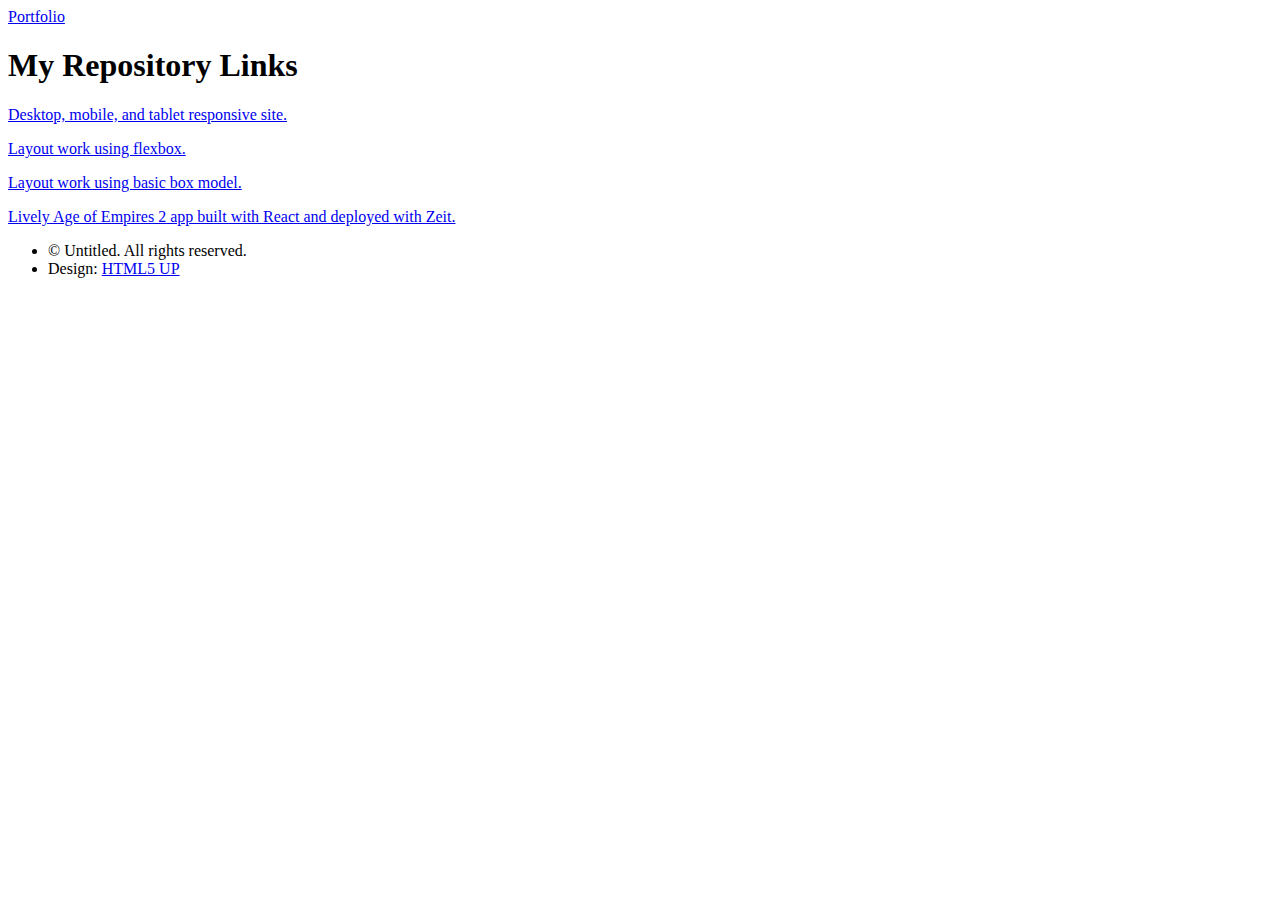
==== commit 535d50fe: "new project added to portfolio" ====
--- a/generic.html
+++ b/generic.html
@@ -28,7 +28,8 @@
                             <h1 class="major">My Repository Links</h1>
                             <a href="https://github.com/yutveg/responsive-web-design-I/tree/kodi-oneil"><p>Desktop, mobile, and tablet responsive site.</p></a>
                             <a href="https://github.com/yutveg/UI-III-Flexbox/tree/flexboxdoublebranch"><p>Layout work using flexbox.</p></a>
-                            <a href="https://github.com/yutveg/User-Interface/tree/Kodi-ONeil-Double"><p>Layout work using basic box model.</p></a>
+							<a href="https://github.com/yutveg/User-Interface/tree/Kodi-ONeil-Double"><p>Layout work using basic box model.</p></a>
+							<a href="https://react-redux-app-gamma-rose.now.sh/"><p>Lively Age of Empires 2 app built with React and deployed with Zeit.</p></a>
                         </div>
 					</section>
 
